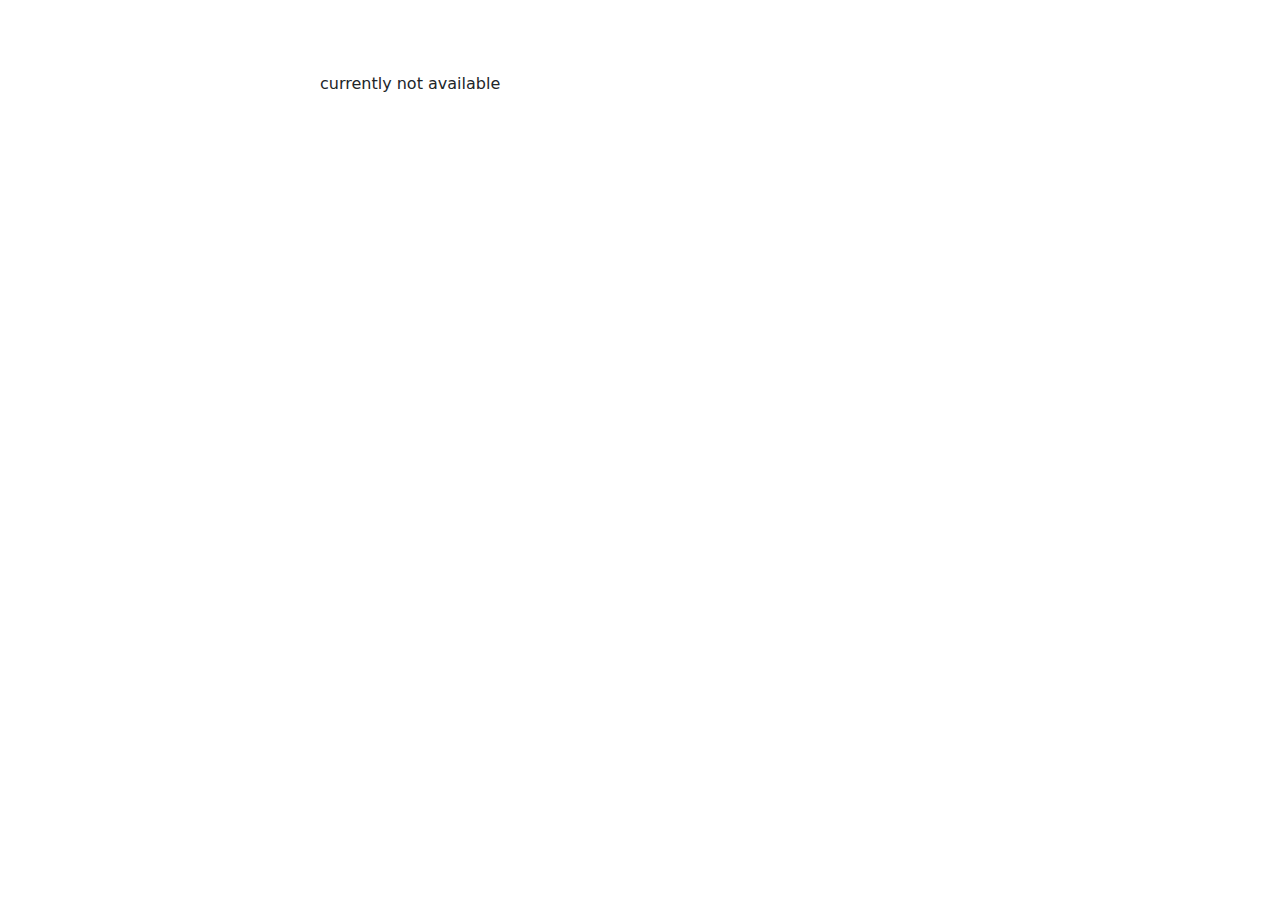
==== class.html @ 4e3469fc "Add files via upload" ====
<!DOCTYPE html>
<html lang="en">
<head>
    <meta charset="UTF-8">
    <meta name="viewport" content="width=device-width, initial-scale=1.0">
    <title>Pious Brothers Community</title>
    <link rel="stylesheet" href="pbc.css">
    <link rel="icon" href="logoo.jpg" type="image/icon type">
    <link href="https://cdn.jsdelivr.net/npm/bootstrap@5.3.3/dist/css/bootstrap.min.css" rel="stylesheet" integrity="sha384-QWTKZyjpPEjISv5WaRU9OFeRpok6YctnYmDr5pNlyT2bRjXh0JMhjY6hW+ALEwIH" crossorigin="anonymous">
    <script src="https://cdn.jsdelivr.net/npm/bootstrap@5.3.3/dist/js/bootstrap.bundle.min.js" integrity="sha384-YvpcrYf0tY3lHB60NNkmXc5s9fDVZLESaAA55NDzOxhy9GkcIdslK1eN7N6jIeHz" crossorigin="anonymous"></script>
    
</head>
<body>
    <p class="pa"><br><br><br>currently not available</p>
</body>
</html>
---- pbc.css ----
body {
            font-family: Arial, sans-serif;
            background-color: #f4f4f9;
            color: #333;
            margin: 0;
            padding: 0;
            text-align: center;
        }
        header {
            background-color: rgb(37, 37, 37);
            color: white;
            padding: 20px;
        }
        h1 {
            margin: 0;
        }
        .content {
            margin: 20px;
            padding: 20px;
            width: 100%;
            float: left;
        }
        .quote {
            font-size: 1.5em;
            font-style: italic;
            margin: 20px 0;
            color: #222222;
        }
        footer {
            background-color: rgb(37, 37, 37);
            color: white;
            padding: 5px;
            position: fixed;
            bottom: 0;
            width: 100%;
        }
        .clink{
            color: #b6b4b4;
        }
        .pa{
            margin-left: 25%;
        }
        .btnn2{
            width: 100%;
        }
        .btnn1{
            float: left;
            height: 200px;
            width: 350px;
            padding-left: 20px;
        }
        .btnn{
            height: 150px;
            width: 330px;
            border-radius: 35px;
            font-size: larger;
        }
        .btnn:hover{
            background-color: #838181;
            height: 170px;
            width: 340px;
        }
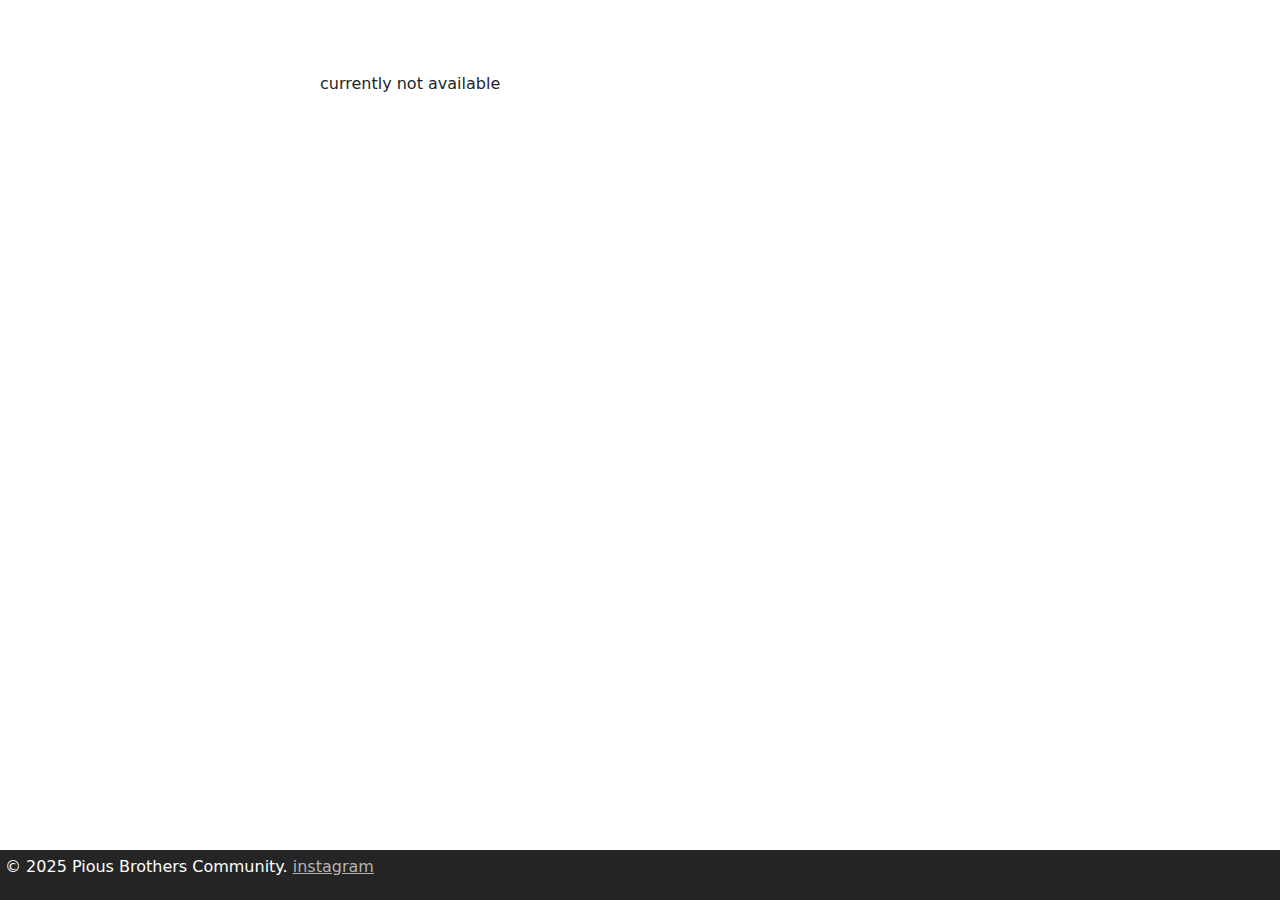
==== commit 96914d62: "Add files via upload" ====
--- a/class.html
+++ b/class.html
@@ -12,5 +12,8 @@
 </head>
 <body>
     <p class="pa"><br><br><br>currently not available</p>
+    <footer>
+        <p>&copy; 2025 Pious Brothers Community. <a class="clink" href="https://www.instagram.com/piousbrothers_community?igsh=MXZkeWoxOWF2cXdpNQ==">instagram</a></p>
+    </footer>
 </body>
 </html>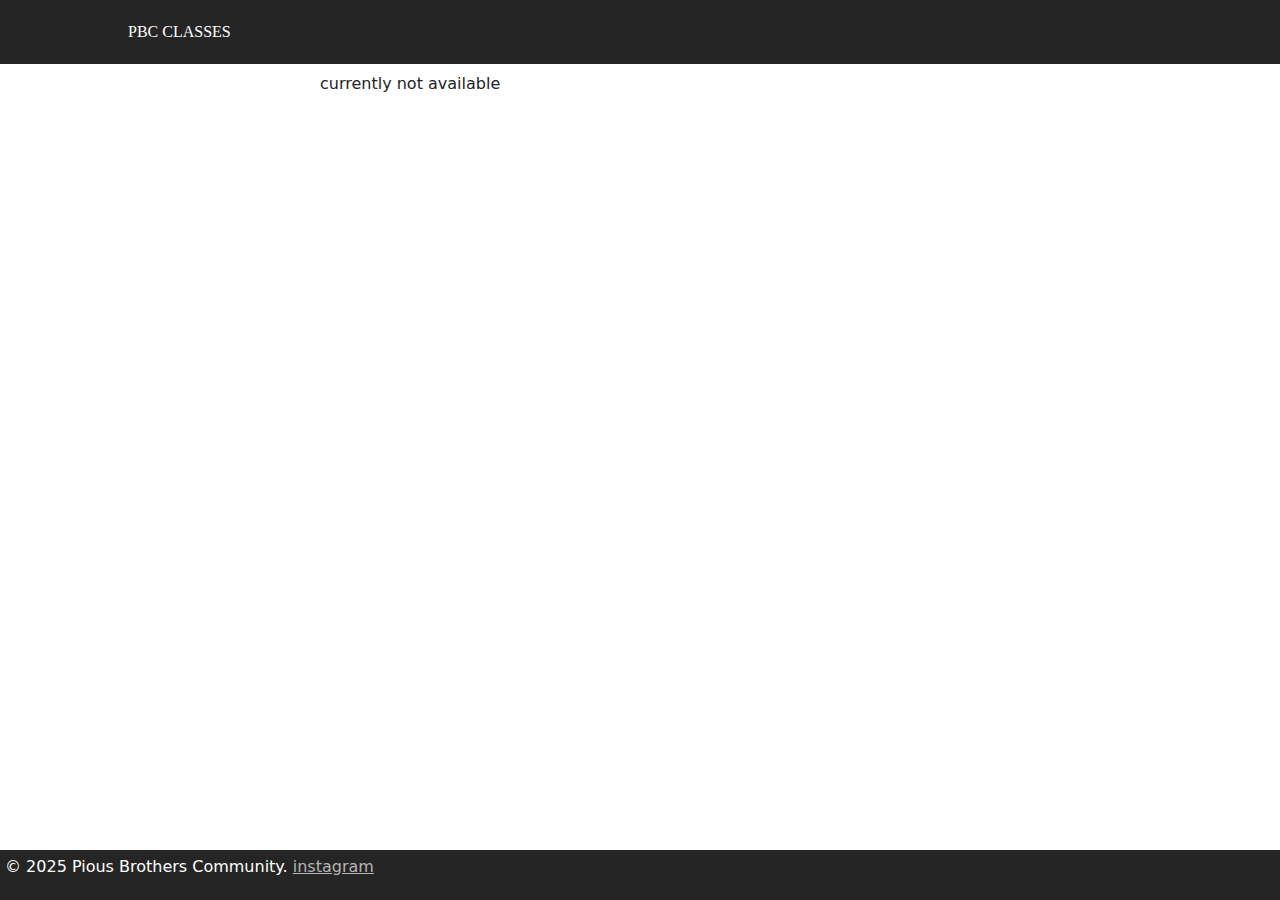
==== commit c1734e2f: "Add files via upload" ====
--- a/class.html
+++ b/class.html
@@ -11,6 +11,7 @@
     
 </head>
 <body>
+    <header id="fix">PBC CLASSES</header>
     <p class="pa"><br><br><br>currently not available</p>
     <footer>
         <p>&copy; 2025 Pious Brothers Community. <a class="clink" href="https://www.instagram.com/piousbrothers_community?igsh=MXZkeWoxOWF2cXdpNQ==">instagram</a></p>
--- a/pbc.css
+++ b/pbc.css
@@ -10,6 +10,8 @@
             background-color: rgb(37, 37, 37);
             color: white;
             padding: 20px;
+            padding-left: 10%;
+            font-family: 'Times New Roman', Times, serif;
         }
         h1 {
             margin: 0;
@@ -45,18 +47,41 @@
         }
         .btnn1{
             float: left;
-            height: 200px;
-            width: 350px;
-            padding-left: 20px;
+            height: 220px;
+            width: 200px;
+            padding-left: 12%;
         }
         .btnn{
             height: 150px;
-            width: 330px;
-            border-radius: 35px;
+            width: 150px;
+            border-radius: 55px;
             font-size: larger;
+            font-family: 'poppins';
+            background-color: #0c0c0c;
         }
         .btnn:hover{
             background-color: #838181;
             height: 170px;
-            width: 340px;
+            width: 170px;
         }
+        .reel{
+            height: 500px;
+            width: 300px;
+            margin-left: 50px;
+            margin-top: 5px;
+            float: left;
+            font-size: medium;
+            font-family: 'Courier New', Courier, monospace;
+        }
+        video{
+            height: 460px;
+            width: 230px;
+        }
+        #fix{
+            position: fixed;
+            width: 100%;
+        }
+        video:hover{
+            height: 500px;
+            width: 300px;
+        }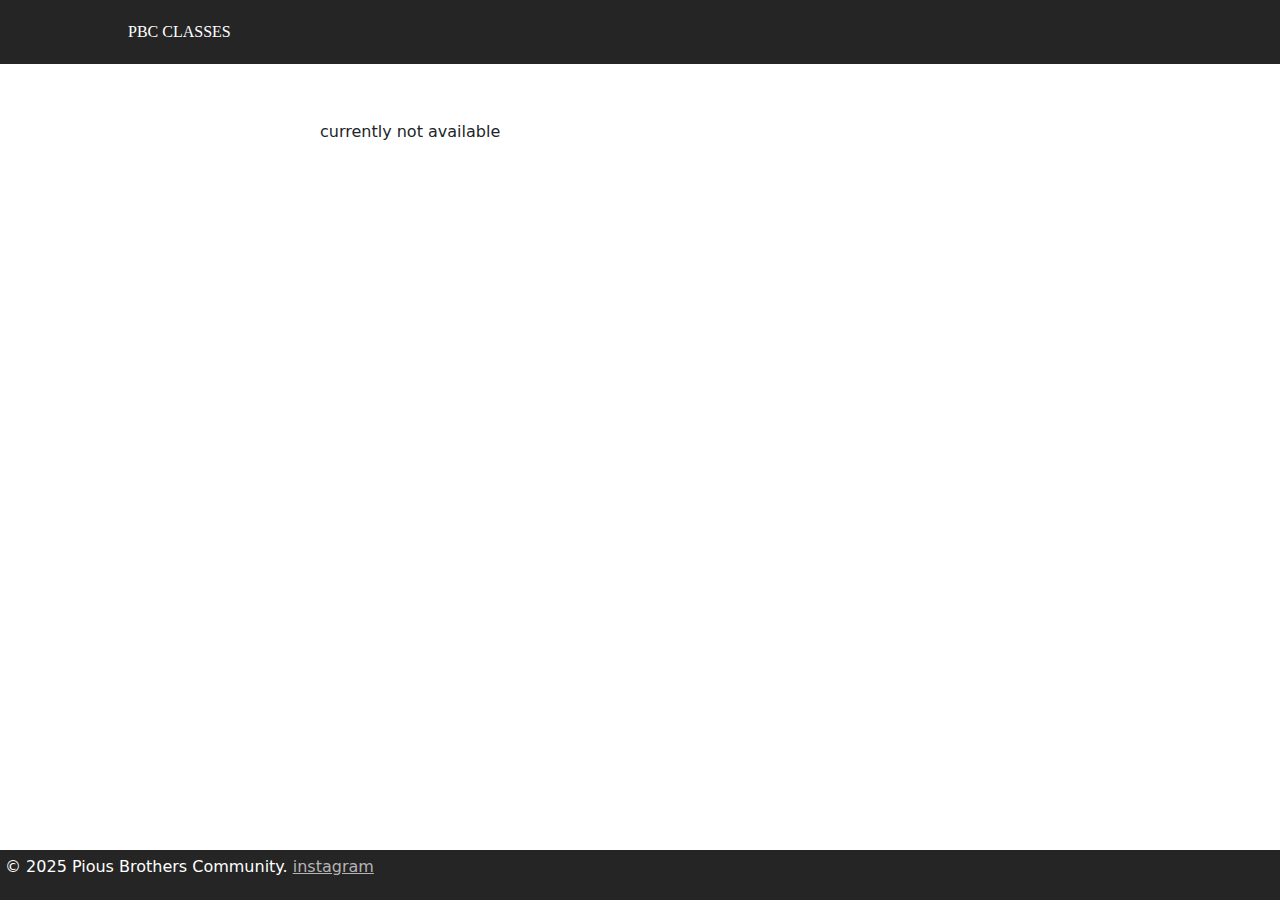
==== commit 4f4e4fd9: "Add files via upload" ====
--- a/class.html
+++ b/class.html
@@ -12,7 +12,7 @@
 </head>
 <body>
     <header id="fix">PBC CLASSES</header>
-    <p class="pa"><br><br><br>currently not available</p>
+    <p class="pa"><br><br><br><br><br>currently not available</p>
     <footer>
         <p>&copy; 2025 Pious Brothers Community. <a class="clink" href="https://www.instagram.com/piousbrothers_community?igsh=MXZkeWoxOWF2cXdpNQ==">instagram</a></p>
     </footer>
--- a/pbc.css
+++ b/pbc.css
@@ -1,6 +1,5 @@
         body {
             font-family: Arial, sans-serif;
-            background-color: #f4f4f9;
             color: #333;
             margin: 0;
             padding: 0;
@@ -47,13 +46,13 @@
         }
         .btnn1{
             float: left;
-            height: 220px;
-            width: 200px;
-            padding-left: 12%;
+            height: 180px;
+            width: 100px;
+            margin-left: 10%;
         }
         .btnn{
-            height: 150px;
-            width: 150px;
+            height: 100px;
+            width: 100px;
             border-radius: 55px;
             font-size: larger;
             font-family: 'poppins';
@@ -61,8 +60,8 @@
         }
         .btnn:hover{
             background-color: #838181;
-            height: 170px;
-            width: 170px;
+            height: 110px;
+            width: 110px;
         }
         .reel{
             height: 500px;
@@ -84,4 +83,36 @@
         video:hover{
             height: 500px;
             width: 300px;
+        }
+        .playlist{
+            height: 230px;
+            width: 300px;
+            float: left;
+            margin-left: 30px;
+            margin-top: 20px;
+        }
+        .play{
+            height: 200px;
+            width: 300px;
+            background-color: #0c0c0c;
+            font-size: larger;
+            font-family: 'poppins';
+            border-radius: 20px;
+        }
+        .play:hover{
+            height: 210px;
+            width: 315px;
+        }
+        .yout{
+            height: 225px;
+            width: 400px;
+            float: left;
+            margin-left: 20px;
+            margin-top: 20px;
+        }
+        .yout1{
+            height: 225px;
+            width: 400px;
+            float: left;
+            border-radius: 10px;
         }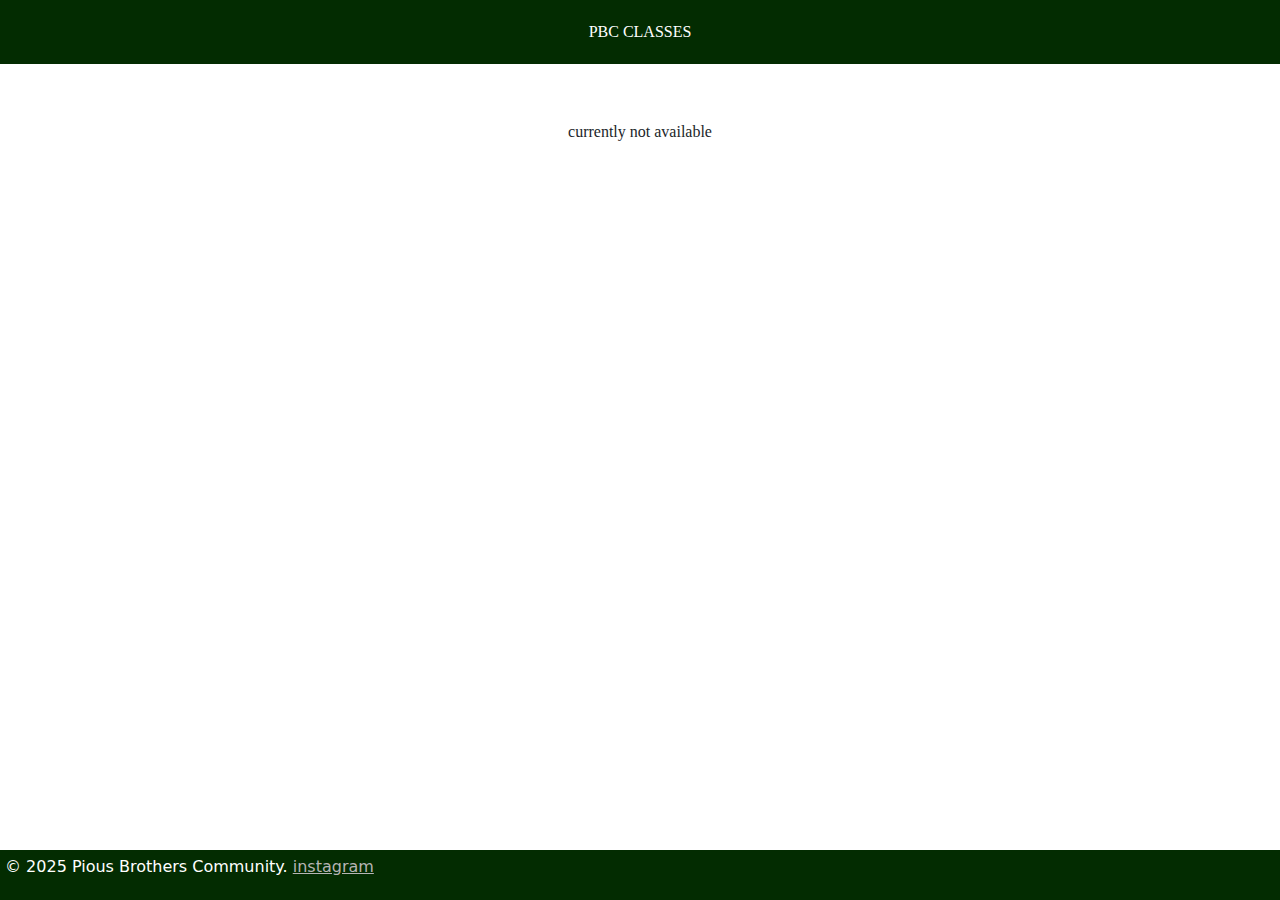
==== commit e01e7e5f: "Add files via upload" ====
--- a/class.html
+++ b/class.html
@@ -11,10 +11,13 @@
     
 </head>
 <body>
+    <center>
     <header id="fix">PBC CLASSES</header>
     <p class="pa"><br><br><br><br><br>currently not available</p>
+    </center>
     <footer>
         <p>&copy; 2025 Pious Brothers Community. <a class="clink" href="https://www.instagram.com/piousbrothers_community?igsh=MXZkeWoxOWF2cXdpNQ==">instagram</a></p>
     </footer>
+
 </body>
 </html>--- a/pbc.css
+++ b/pbc.css
@@ -6,10 +6,9 @@
             text-align: center;
         }
         header {
-            background-color: rgb(37, 37, 37);
+            background-color: #032c01;
             color: white;
             padding: 20px;
-            padding-left: 10%;
             font-family: 'Times New Roman', Times, serif;
         }
         h1 {
@@ -25,10 +24,10 @@
             font-size: 1.5em;
             font-style: italic;
             margin: 20px 0;
-            color: #222222;
+            color: #0ef706;
         }
         footer {
-            background-color: rgb(37, 37, 37);
+            background-color:  #032c01;
             color: white;
             padding: 5px;
             position: fixed;
@@ -39,7 +38,8 @@
             color: #b6b4b4;
         }
         .pa{
-            margin-left: 25%;
+            font-family: cursive;
+            font-style: unset;
         }
         .btnn2{
             width: 100%;
@@ -55,7 +55,7 @@
             width: 100px;
             border-radius: 55px;
             font-size: larger;
-            font-family: 'poppins';
+            font-family: cursive;
             background-color: #0c0c0c;
         }
         .btnn:hover{
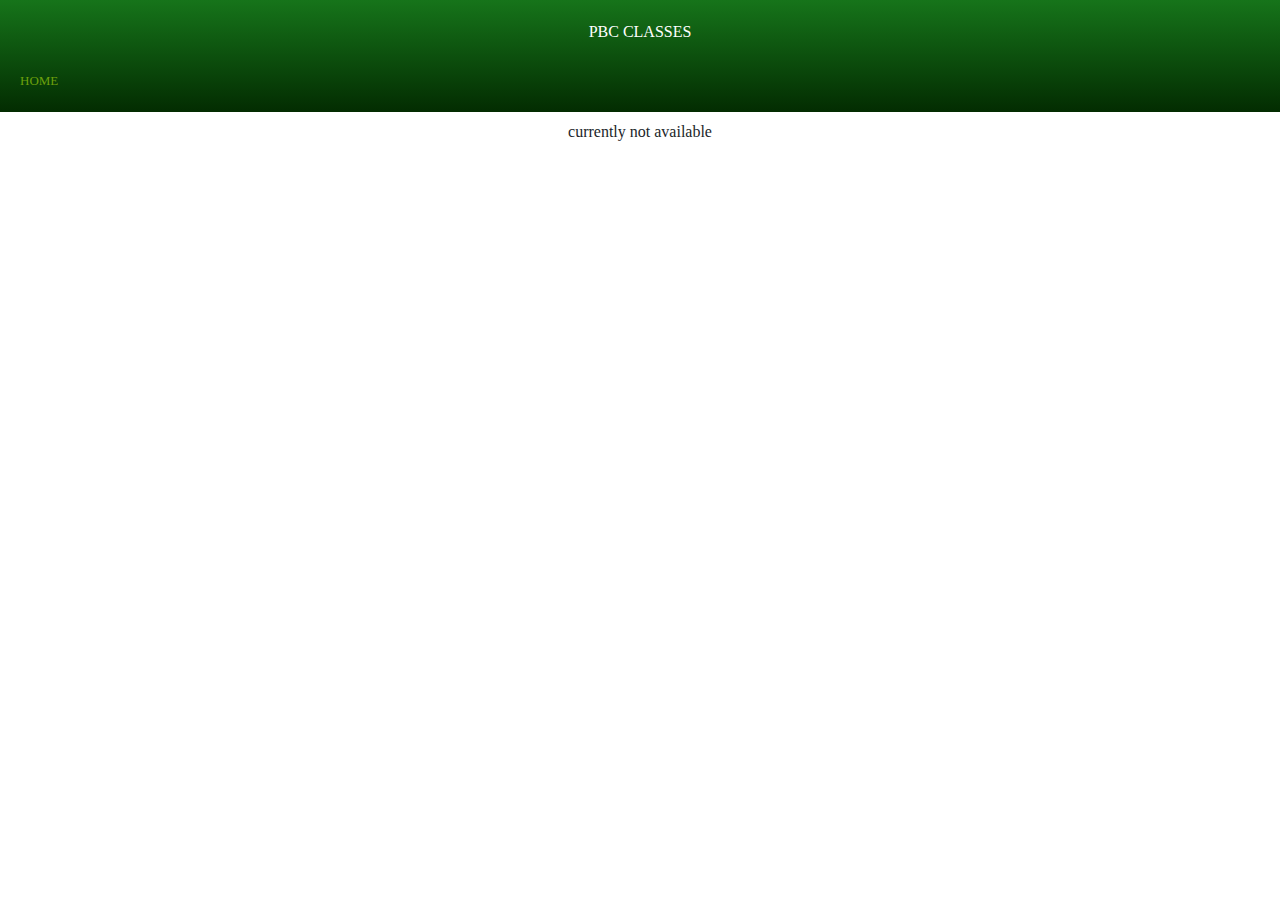
==== commit 0e14e1e2: "Add files via upload" ====
--- a/class.html
+++ b/class.html
@@ -11,13 +11,14 @@
     
 </head>
 <body>
+    <header class="fix">
+        <center>
+            PBC CLASSES
+        </center><br>
+        <a class="clink" href="index.html">HOME</a>
+    </header>
     <center>
-    <header id="fix">PBC CLASSES</header>
     <p class="pa"><br><br><br><br><br>currently not available</p>
     </center>
-    <footer>
-        <p>&copy; 2025 Pious Brothers Community. <a class="clink" href="https://www.instagram.com/piousbrothers_community?igsh=MXZkeWoxOWF2cXdpNQ==">instagram</a></p>
-    </footer>
-
 </body>
 </html>--- a/pbc.css
+++ b/pbc.css
@@ -6,28 +6,28 @@
             text-align: center;
         }
         header {
-            background-color: #032c01;
+            background: linear-gradient(rgb(22, 116, 26), #032c01);
             color: white;
             padding: 20px;
+            width: 100%;
             font-family: 'Times New Roman', Times, serif;
         }
         h1 {
             margin: 0;
         }
         .content {
-            margin: 20px;
-            padding: 20px;
             width: 100%;
             float: left;
+            margin-top: 200px;
         }
         .quote {
             font-size: 1.5em;
             font-style: italic;
             margin: 20px 0;
-            color: #0ef706;
+            color: #397037;
         }
         footer {
-            background-color:  #032c01;
+            background: linear-gradient(#032c01,rgb(22, 116, 26));
             color: white;
             padding: 5px;
             position: fixed;
@@ -35,33 +35,34 @@
             width: 100%;
         }
         .clink{
-            color: #b6b4b4;
-        }
-        .pa{
-            font-family: cursive;
-            font-style: unset;
+            color: #6ca00c;
+            font-family: serif;
+            font-size: small;
+            text-decoration: none;
         }
         .btnn2{
-            width: 100%;
+        height: 60px;
+        width: 60px;
+        background-color: transparent;
+        border-color: transparent;
+        font-family: serif;
+        font-size: small;
+        color:#fff;
         }
         .btnn1{
             float: left;
-            height: 180px;
-            width: 100px;
-            margin-left: 10%;
+            height: 100px;
+            width: 60px;
+            margin-left: 13%;
         }
         .btnn{
-            height: 100px;
-            width: 100px;
+            height: 50px;
+            width: 50px;
             border-radius: 55px;
-            font-size: larger;
-            font-family: cursive;
-            background-color: #0c0c0c;
         }
         .btnn:hover{
-            background-color: #838181;
-            height: 110px;
-            width: 110px;
+            height: 60px;
+            width: 60px;
         }
         .reel{
             height: 500px;
@@ -76,7 +77,7 @@
             height: 460px;
             width: 230px;
         }
-        #fix{
+        .fix{
             position: fixed;
             width: 100%;
         }
@@ -85,34 +86,65 @@
             width: 300px;
         }
         .playlist{
-            height: 230px;
-            width: 300px;
+            height: 20%;
+            width: 20%;
             float: left;
-            margin-left: 30px;
+            margin-left: 10%;
             margin-top: 20px;
         }
         .play{
-            height: 200px;
-            width: 300px;
-            background-color: #0c0c0c;
-            font-size: larger;
-            font-family: 'poppins';
-            border-radius: 20px;
+            height: 100%;
+            width: 100%;
+            background-color: transparent;
+            border-color: transparent;
+            font-size: x-small;
+            font-family: serif;
+            color: #fff;
+            border-radius: 40px;
         }
         .play:hover{
-            height: 210px;
-            width: 315px;
+            height: 110%;
+            width: 110%;
         }
         .yout{
             height: 225px;
-            width: 400px;
+            width: 350px;
             float: left;
             margin-left: 20px;
             margin-top: 20px;
         }
         .yout1{
-            height: 225px;
-            width: 400px;
+            height: 200px;
+            width: 350px;
             float: left;
             border-radius: 10px;
+        }
+        .head{
+            width: 100%;
+        }
+        .pa{
+            font-family: serif;
+        }
+        .bg{
+            background-color: #285027;
+            margin-left: 4%;
+            margin-top: 100px;
+            padding-left: 10px;
+            width: 92%;
+            float: left;
+            color: #fff;
+            border-radius: 10px;
+            font-family: serif;
+            font-size: small;
+        }
+        .line1{
+            margin-top: 10px;
+            padding-top: 20px;
+            margin-left: 4%;
+            width: 92%;
+            background-color: rgb(69, 155, 91);
+            float: left;
+            border-radius: 10px;
+            padding-bottom: 20px;
+            margin-bottom: 50px;
         }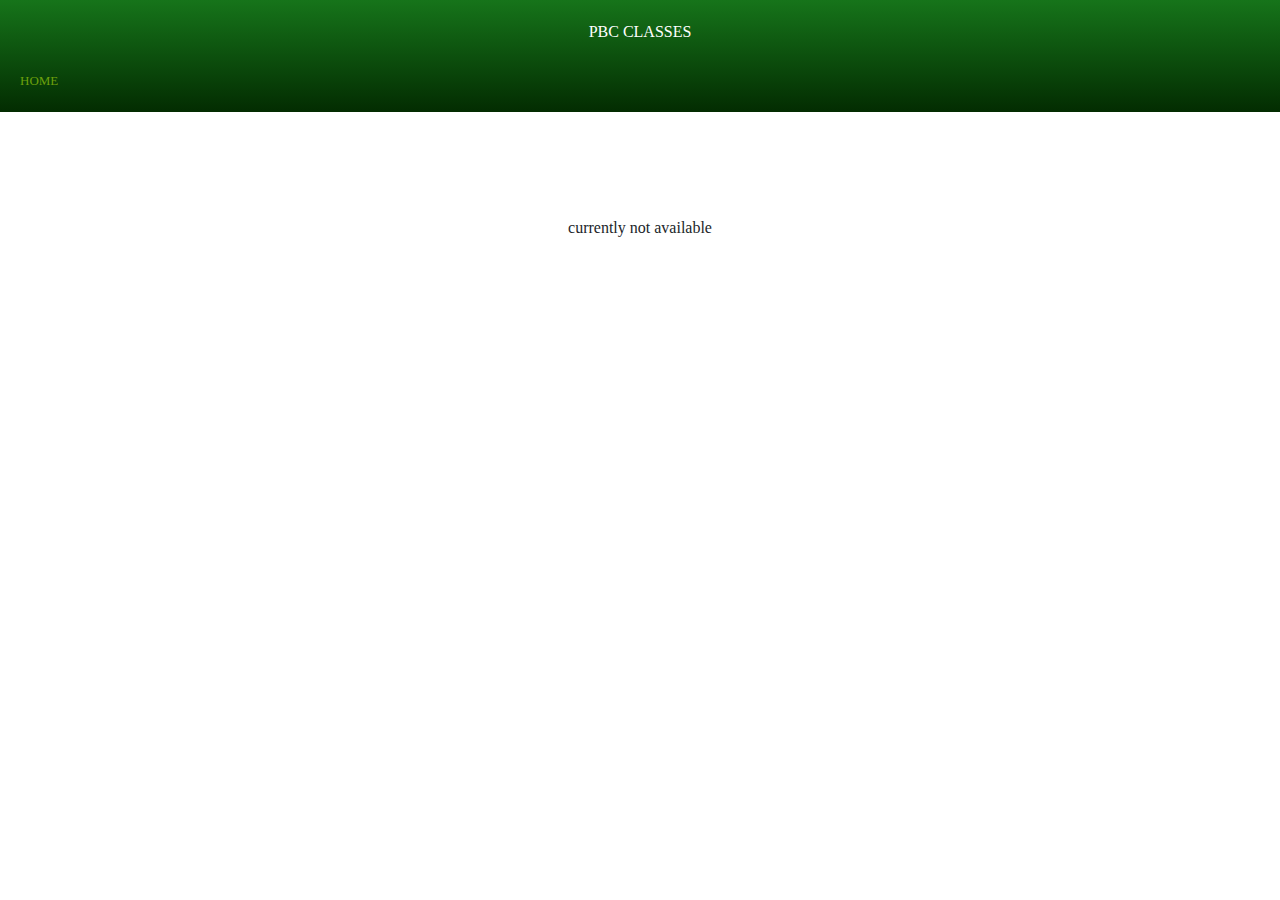
==== commit b908bdff: "Add files via upload" ====
--- a/class.html
+++ b/class.html
@@ -18,7 +18,7 @@
         <a class="clink" href="index.html">HOME</a>
     </header>
     <center>
-    <p class="pa"><br><br><br><br><br>currently not available</p>
+    <p class="pa"><br><br><br><br><br><br><br><br><br>currently not available</p>
     </center>
 </body>
 </html>